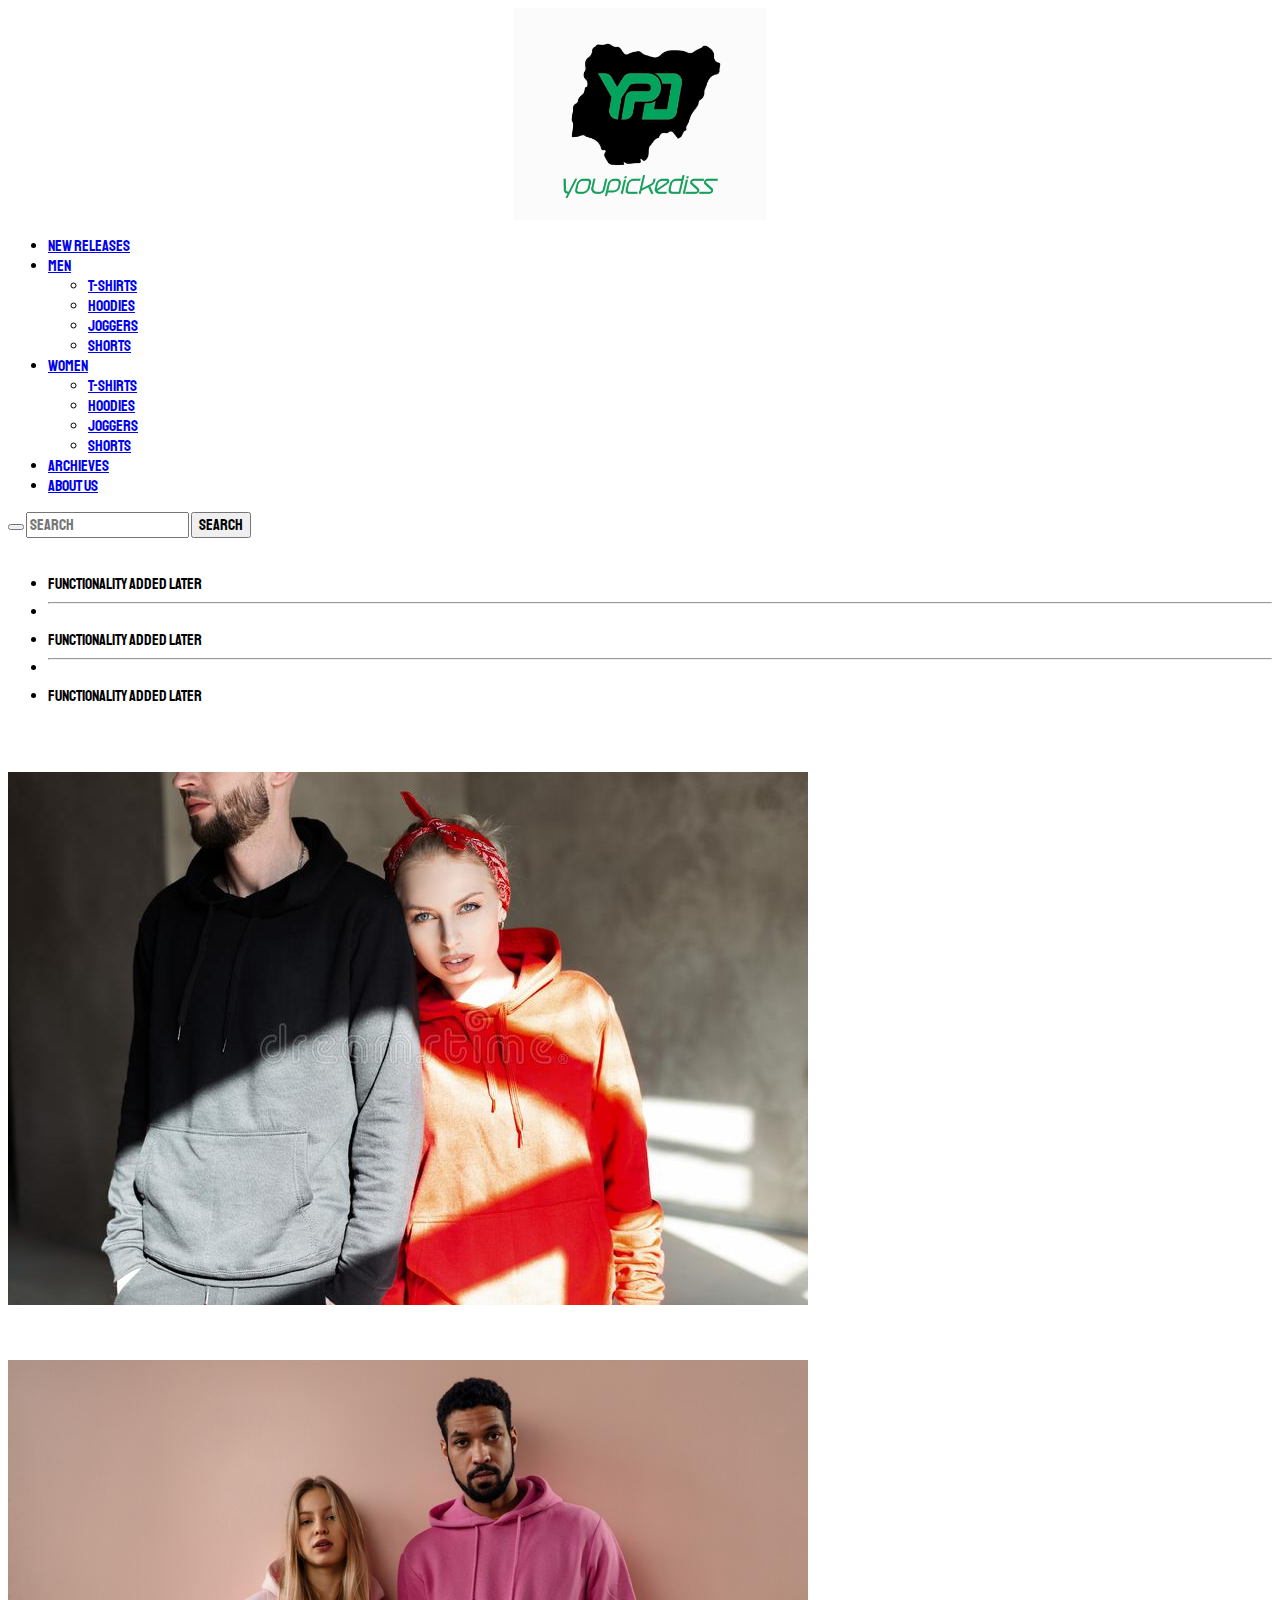
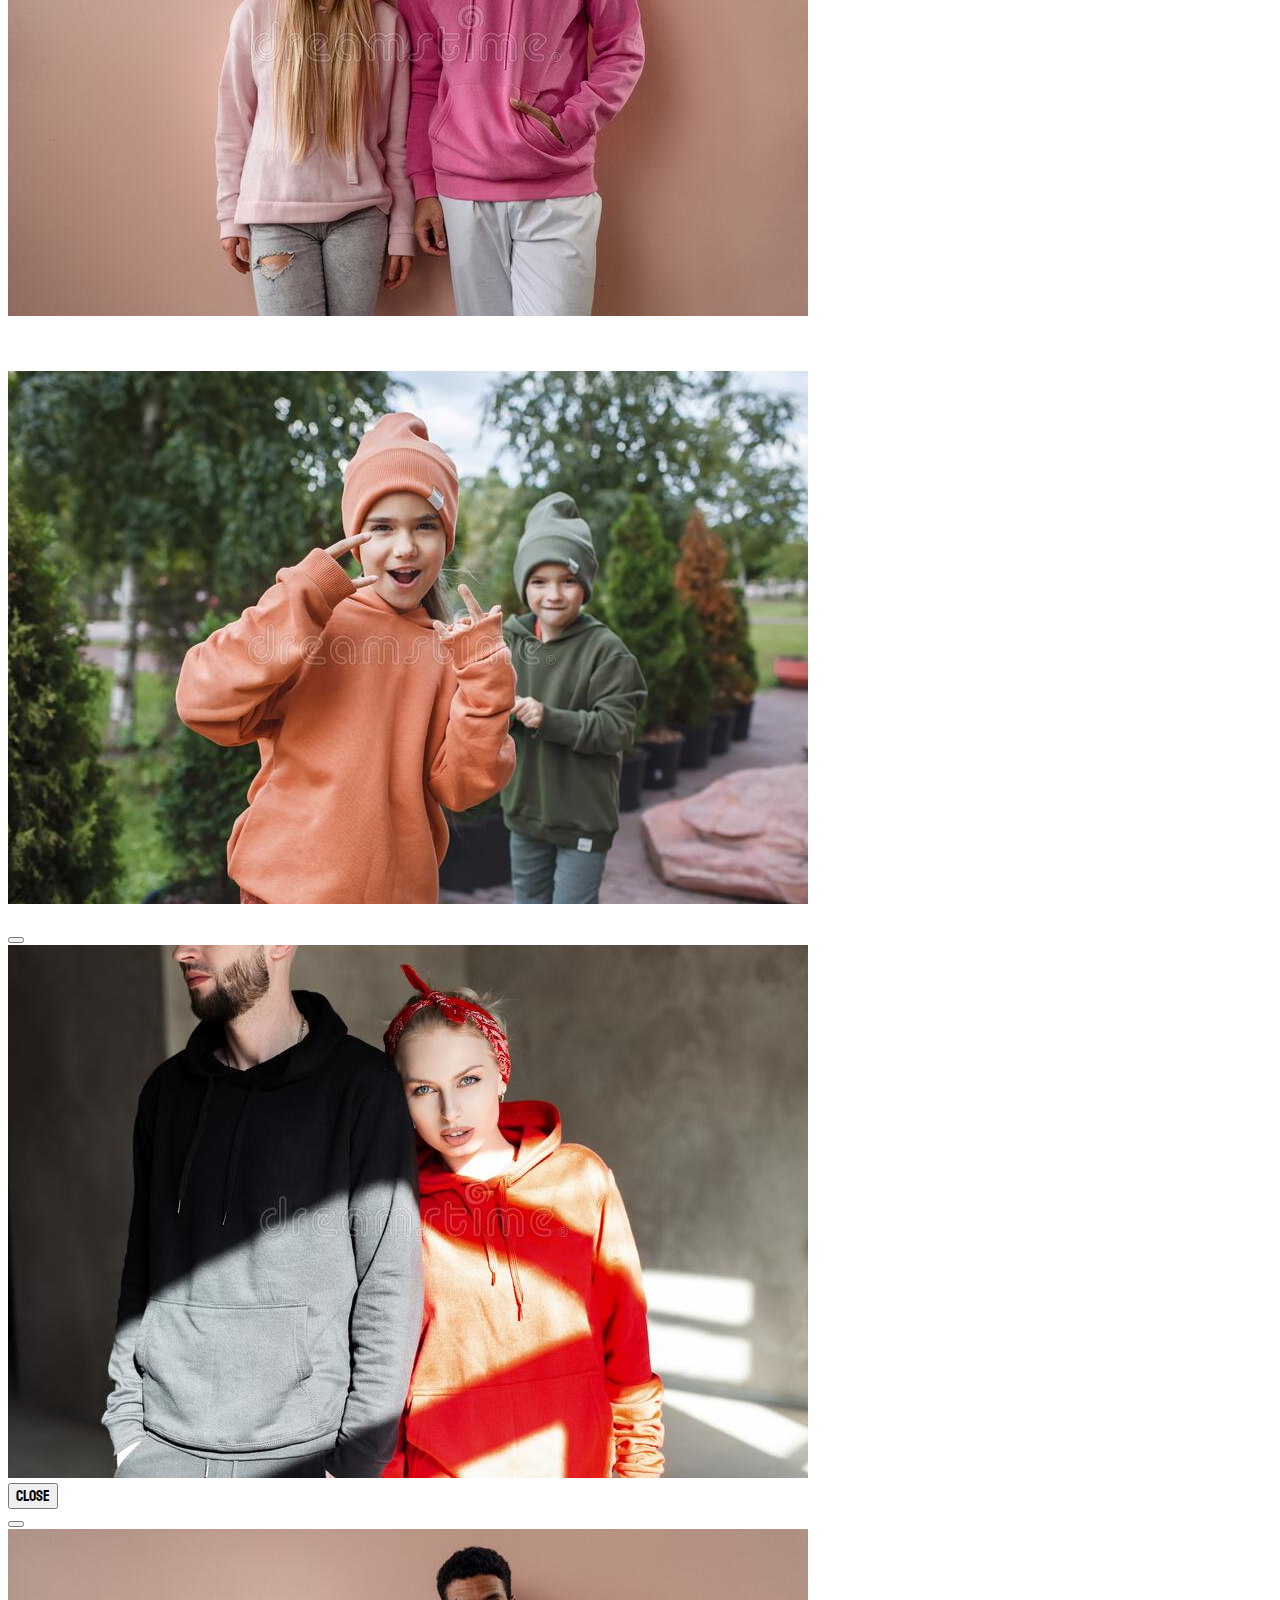
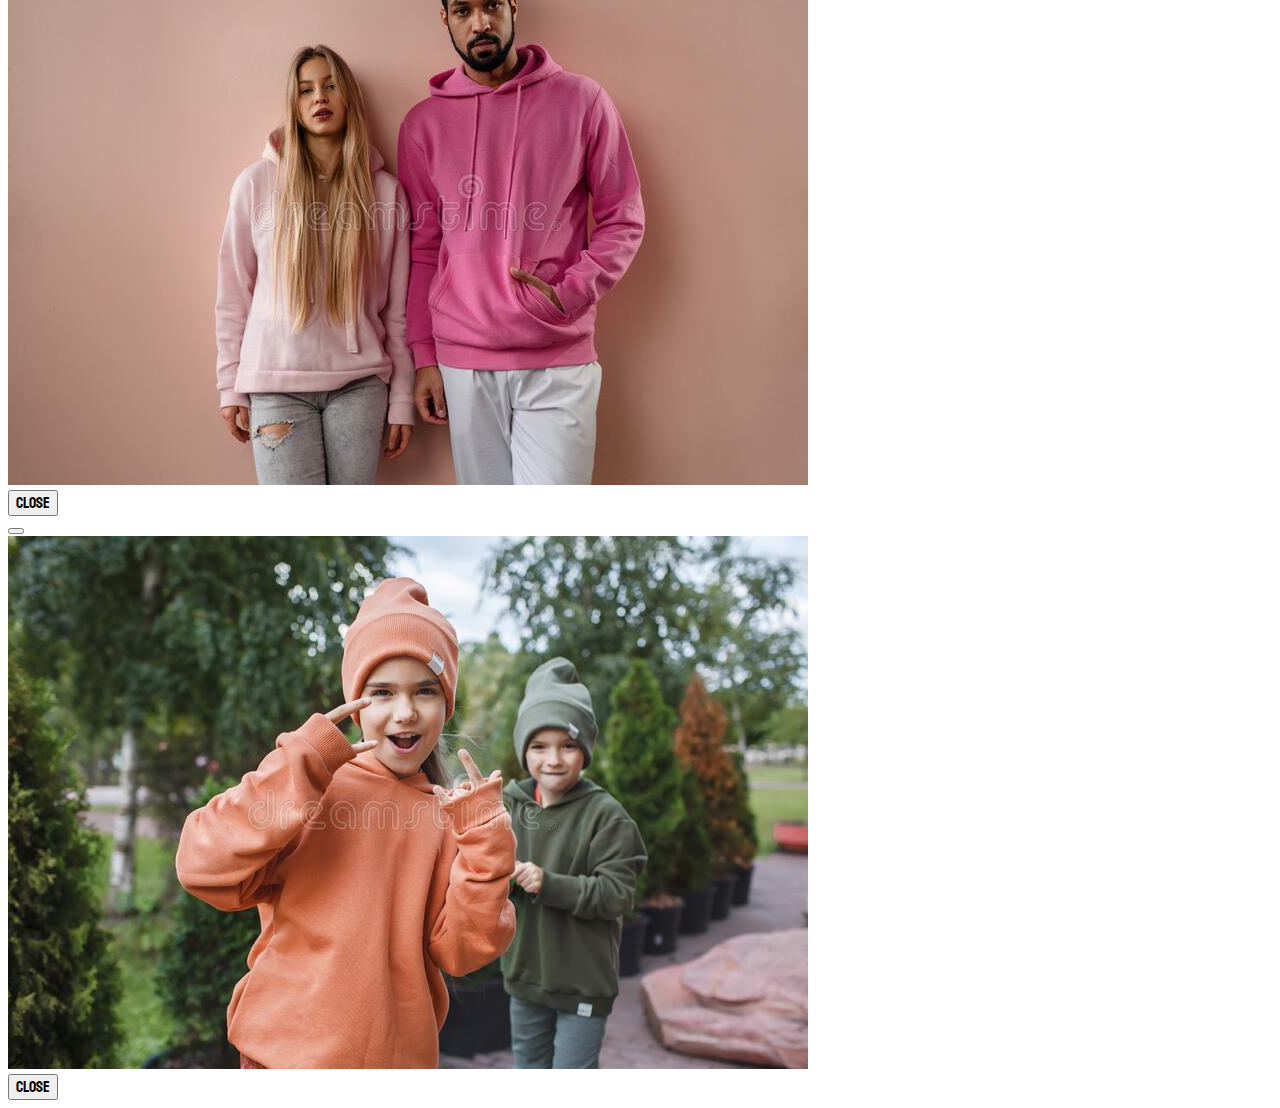
==== archieves.html @ 2370eabd "Added Product pages and Archives page" ====
﻿<!DOCTYPE html>
<html lang="en">
<head>
    <meta charset="UTF-8">
    <meta name="viewport" content="width=device-width, initial-scale=1.0">
    <title>YouPickeDiss</title>
    <link href="https://cdn.jsdelivr.net/npm/bootstrap@5.0.2/dist/css/bootstrap.min.css" rel="stylesheet" integrity="sha384-EVSTQN3/azprG1Anm3QDgpJLIm9Nao0Yz1ztcQTwFspd3yD65VohhpuuCOmLASjC" crossorigin="anonymous">
    <link rel="stylesheet" href="youPickeDiss.css">
    <link rel="stylesheet" href="https://cdn.jsdelivr.net/npm/bootstrap-icons@1.8.3/font/bootstrap-icons.css">
</head>
<body>
    <!-- code to include header menu-->
    <div w3-include-html="headerAndMenu.html"></div>
    <script src="w3-include-HTML.js"></script>


    <div class="container pageInfo">
        <img src="Pictures/sample1.jpg" class="d-block w-100" alt="..." data-bs-toggle="modal" data-bs-target="#picture1Modal" />
    </div>

    <div class="container pageInfo">
        <img src="Pictures/sample2.jpg" class="d-block w-100" alt="..." data-bs-toggle="modal" data-bs-target="#picture2Modal" />
    </div>

    <div class="container pageInfo" style="padding-bottom: 1em;">
        <img src="Pictures/sample3.jpg" class="d-block w-100" alt="..." data-bs-toggle="modal" data-bs-target="#picture3Modal" />
    </div>


    <div class="modal fade" id="picture1Modal" tabindex="-1" aria-labelledby="exampleModalLabel" aria-hidden="true">
        <div class="modal-dialog modal-xl modal-fullscreen-lg-down">
            <div class="modal-content">
                <div class="modal-header">
                    <button type="button" class="btn-close" data-bs-dismiss="modal" aria-label="Close"></button>
                </div>
                <div class="modal-body">
                    <img src="Pictures/sample1.jpg" class="d-block w-100" alt="..." />
                </div>
                <div class="modal-footer">
                    <button type="button" class="btn btn-dark" data-bs-dismiss="modal">Close</button>
                </div>
            </div>
        </div>
    </div>

    <div class="modal fade" id="picture2Modal" tabindex="-1" aria-labelledby="exampleModalLabel" aria-hidden="true">
        <div class="modal-dialog modal-xl modal-fullscreen-lg-down">
            <div class="modal-content">
                <div class="modal-header">
                    <button type="button" class="btn-close" data-bs-dismiss="modal" aria-label="Close"></button>
                </div>
                <div class="modal-body">
                    <img src="Pictures/sample2.jpg" class="d-block w-100" alt="..." />
                </div>
                <div class="modal-footer">
                    <button type="button" class="btn btn-dark" data-bs-dismiss="modal">Close</button>
                </div>
            </div>
        </div>
    </div>

    <div class="modal fade" id="picture3Modal" tabindex="-1" aria-labelledby="exampleModalLabel" aria-hidden="true">
        <div class="modal-dialog modal-xl modal-fullscreen-lg-down">
            <div class="modal-content">
                <div class="modal-header">
                    <button type="button" class="btn-close" data-bs-dismiss="modal" aria-label="Close"></button>
                </div>
                <div class="modal-body">
                    <img src="Pictures/sample3.jpg" class="d-block w-100" alt="..." />
                </div>
                <div class="modal-footer">
                    <button type="button" class="btn btn-dark" data-bs-dismiss="modal">Close</button>
                </div>
            </div>
        </div>
    </div>


    <script src="https://cdn.jsdelivr.net/npm/bootstrap@5.0.2/dist/js/bootstrap.bundle.min.js" integrity="sha384-MrcW6ZMFYlzcLA8Nl+NtUVF0sA7MsXsP1UyJoMp4YLEuNSfAP+JcXn/tWtIaxVXM" crossorigin="anonymous"></script>
</body>
</html>
---- youPickeDiss.css ----
﻿@import url('https://fonts.googleapis.com/css2?family=Staatliches&display=swap');
* {
    font-family: 'Staatliches';
    font-style: normal;
    font-size:16px;
}

/* If the screen size is 600px wide or less, set the font-size to 12px */
@media screen and (max-width: 800px) {
    * {
        font-size: 12px;
    }
}

/*@media screen and (max-width: 1000px){
    .productAddToBasket {
        font-size: 6px;
    }

    .productSubtext {
        font-size: 10px;
    }

    .productThumbnail {
        width: 60px;
        height: 50px;
    }
}
*/
td {
    padding-bottom: 1em;
}

.basket {
    color: rgba(255,255,255,.55);
}

.basket:hover {
    color: rgba(255,255,255,.75);
}

.carousel img {
    object-fit: contain;
}

.logo {
    display: block;
    cursor: pointer;
    width: 20%;
    height: 20%;
    margin-left: auto;
    margin-right: auto;
}

.pageInfo {
    padding-top: 50px;
}

.productAddToBasket {
    display: flex;
    align-items: center;
    justify-content: center;
    font-size: 8px;
}

.productContainer {
    display: flex;
    align-items: center;
    justify-content: center;
}

.productLargeImg {
    width:200px;
    height:400px;
}

.productSubtext{
    text-align:center;
    font-size:12px;
}

.productThumbnail {
    width: 120px;
    height: 200px;
    align-items:center;
}

.searchBar {
    width: fit-content;
    display: inline-block;
    vertical-align: top;
}
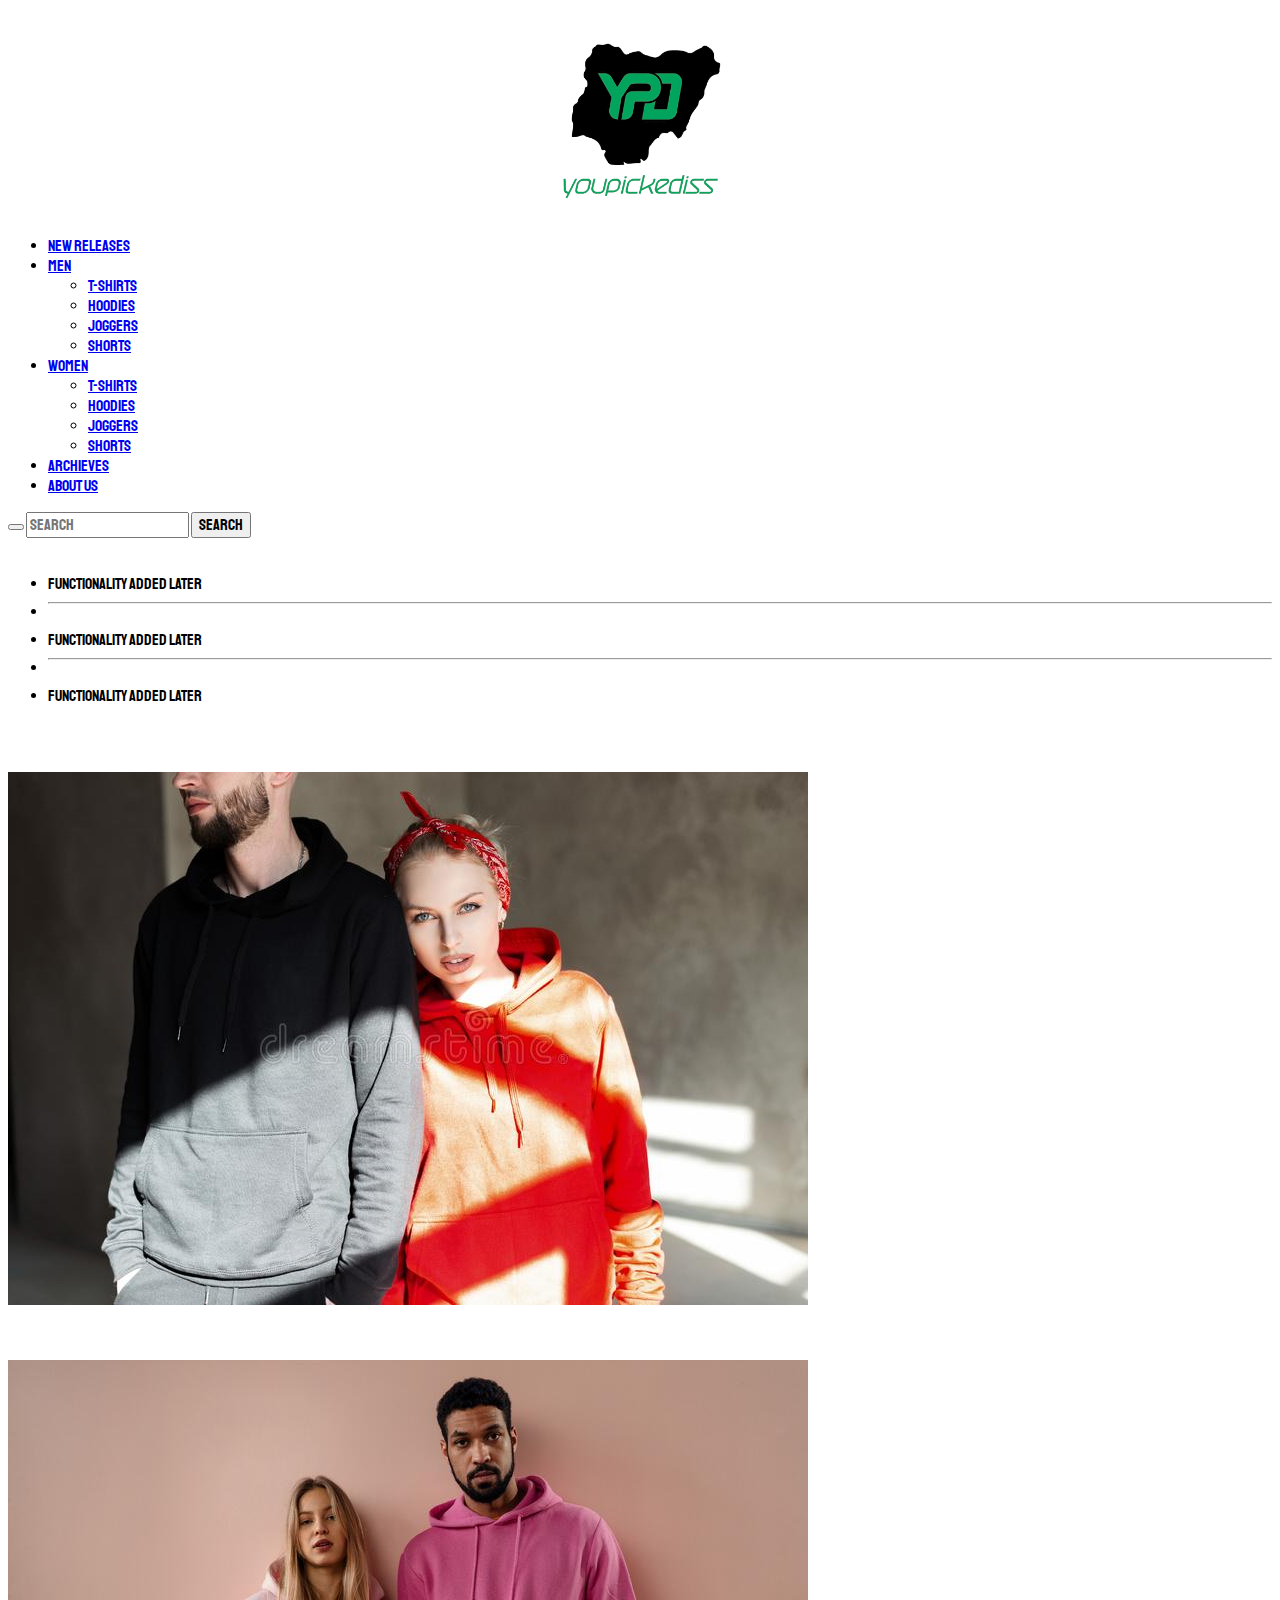
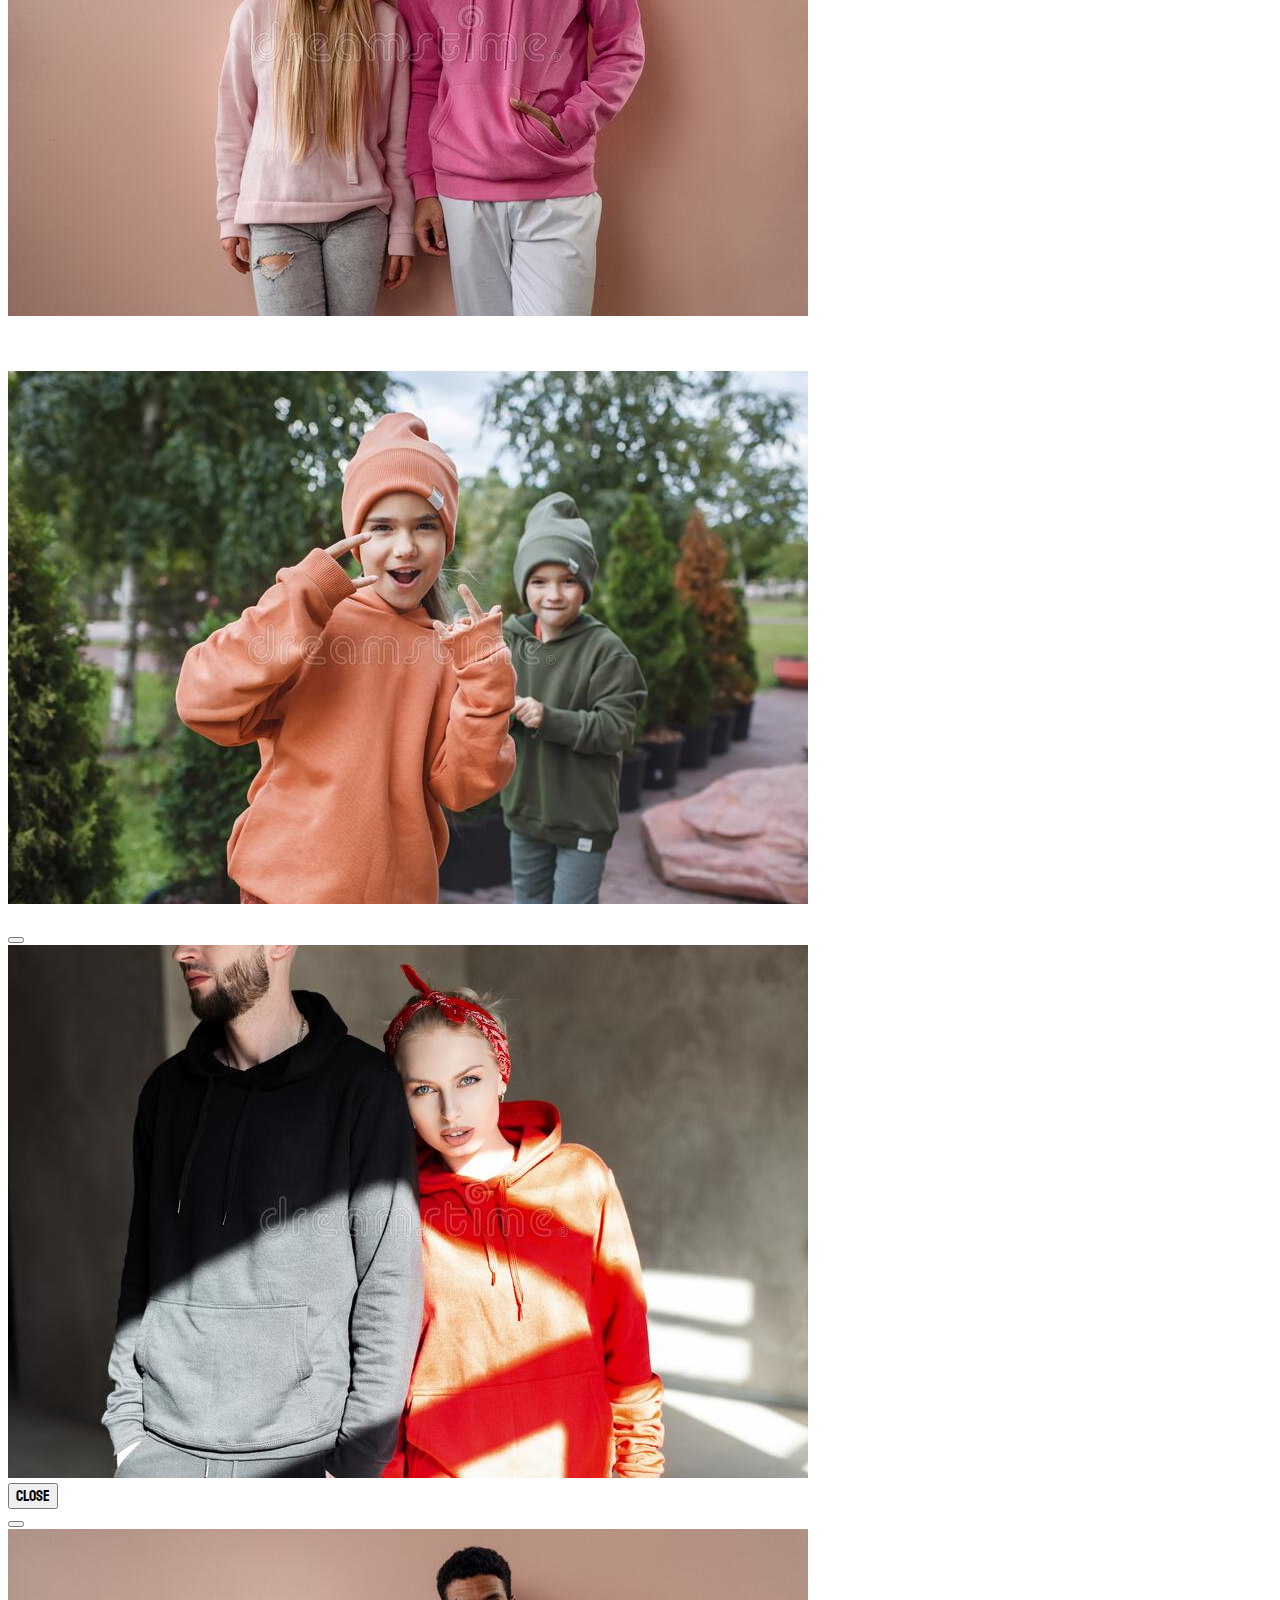
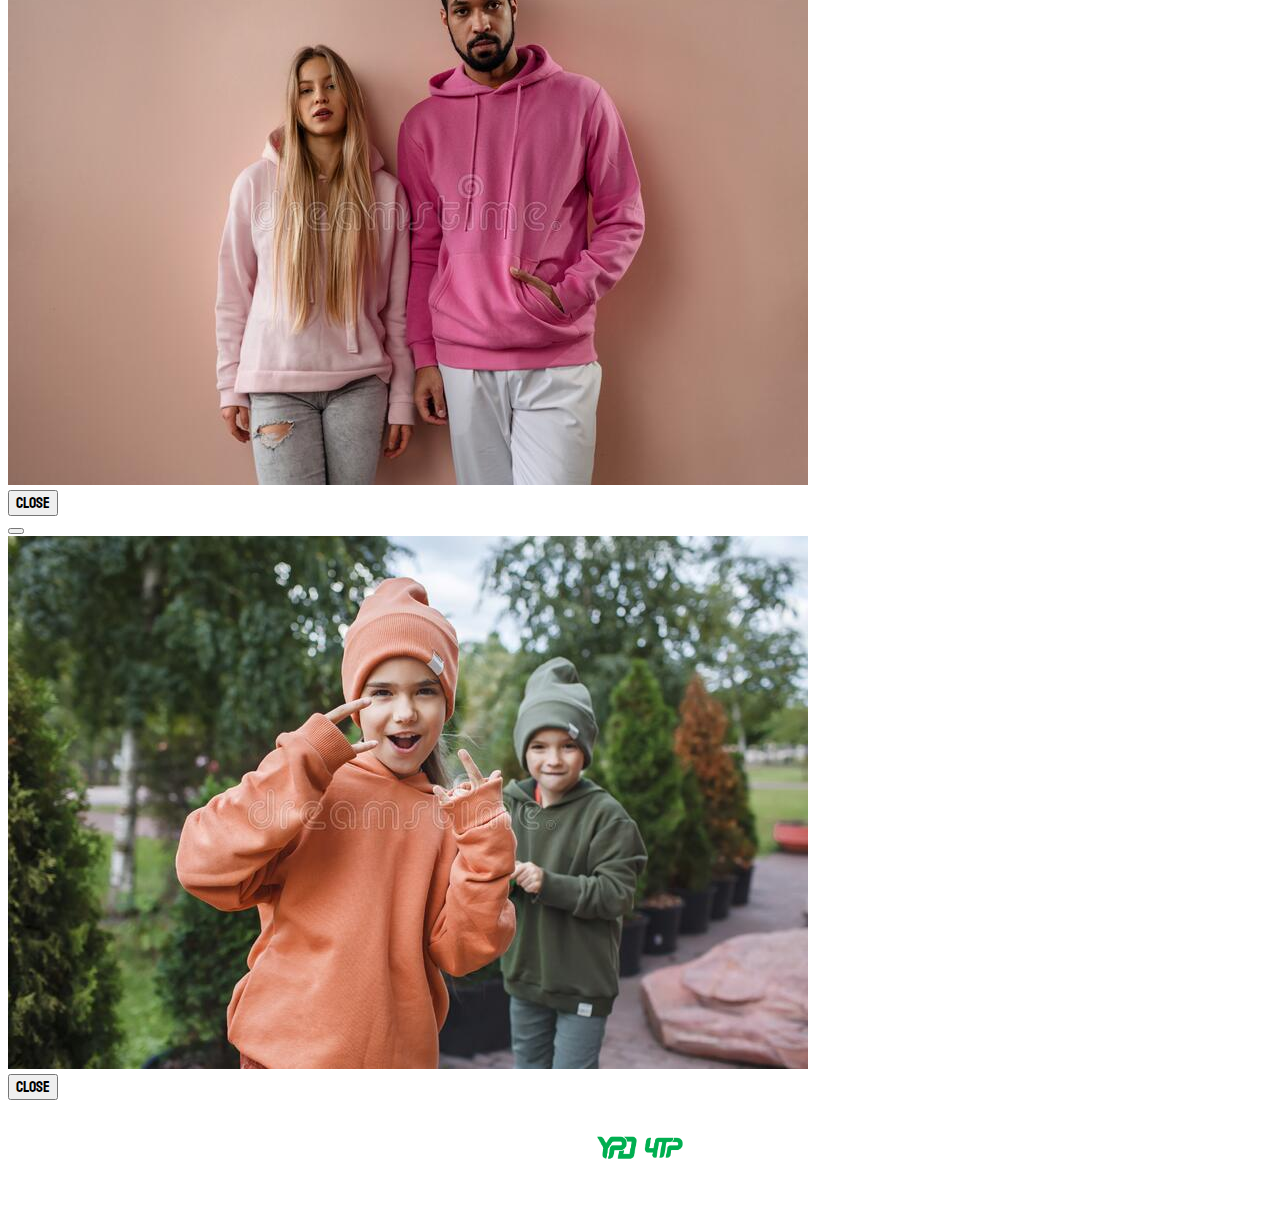
==== commit 9a5c003f: "added footer to pages, as well as fixing logo background" ====
--- a/archieves.html
+++ b/archieves.html
@@ -75,7 +75,7 @@
         </div>
     </div>
 
-
+    <div w3-include-html="footer.html" style="padding-top:1em;"></div>
     <script src="https://cdn.jsdelivr.net/npm/bootstrap@5.0.2/dist/js/bootstrap.bundle.min.js" integrity="sha384-MrcW6ZMFYlzcLA8Nl+NtUVF0sA7MsXsP1UyJoMp4YLEuNSfAP+JcXn/tWtIaxVXM" crossorigin="anonymous"></script>
 </body>
 </html>--- a/youPickeDiss.css
+++ b/youPickeDiss.css
@@ -43,9 +43,15 @@
     object-fit: contain;
 }
 
+.footerLogo {
+    display: inline-block;
+    margin-left: auto;
+    margin-right: auto;
+    height: 30px;
+}
+
 .logo {
     display: block;
-    cursor: pointer;
     width: 20%;
     height: 20%;
     margin-left: auto;
@@ -89,4 +95,4 @@
     width: fit-content;
     display: inline-block;
     vertical-align: top;
-}
+}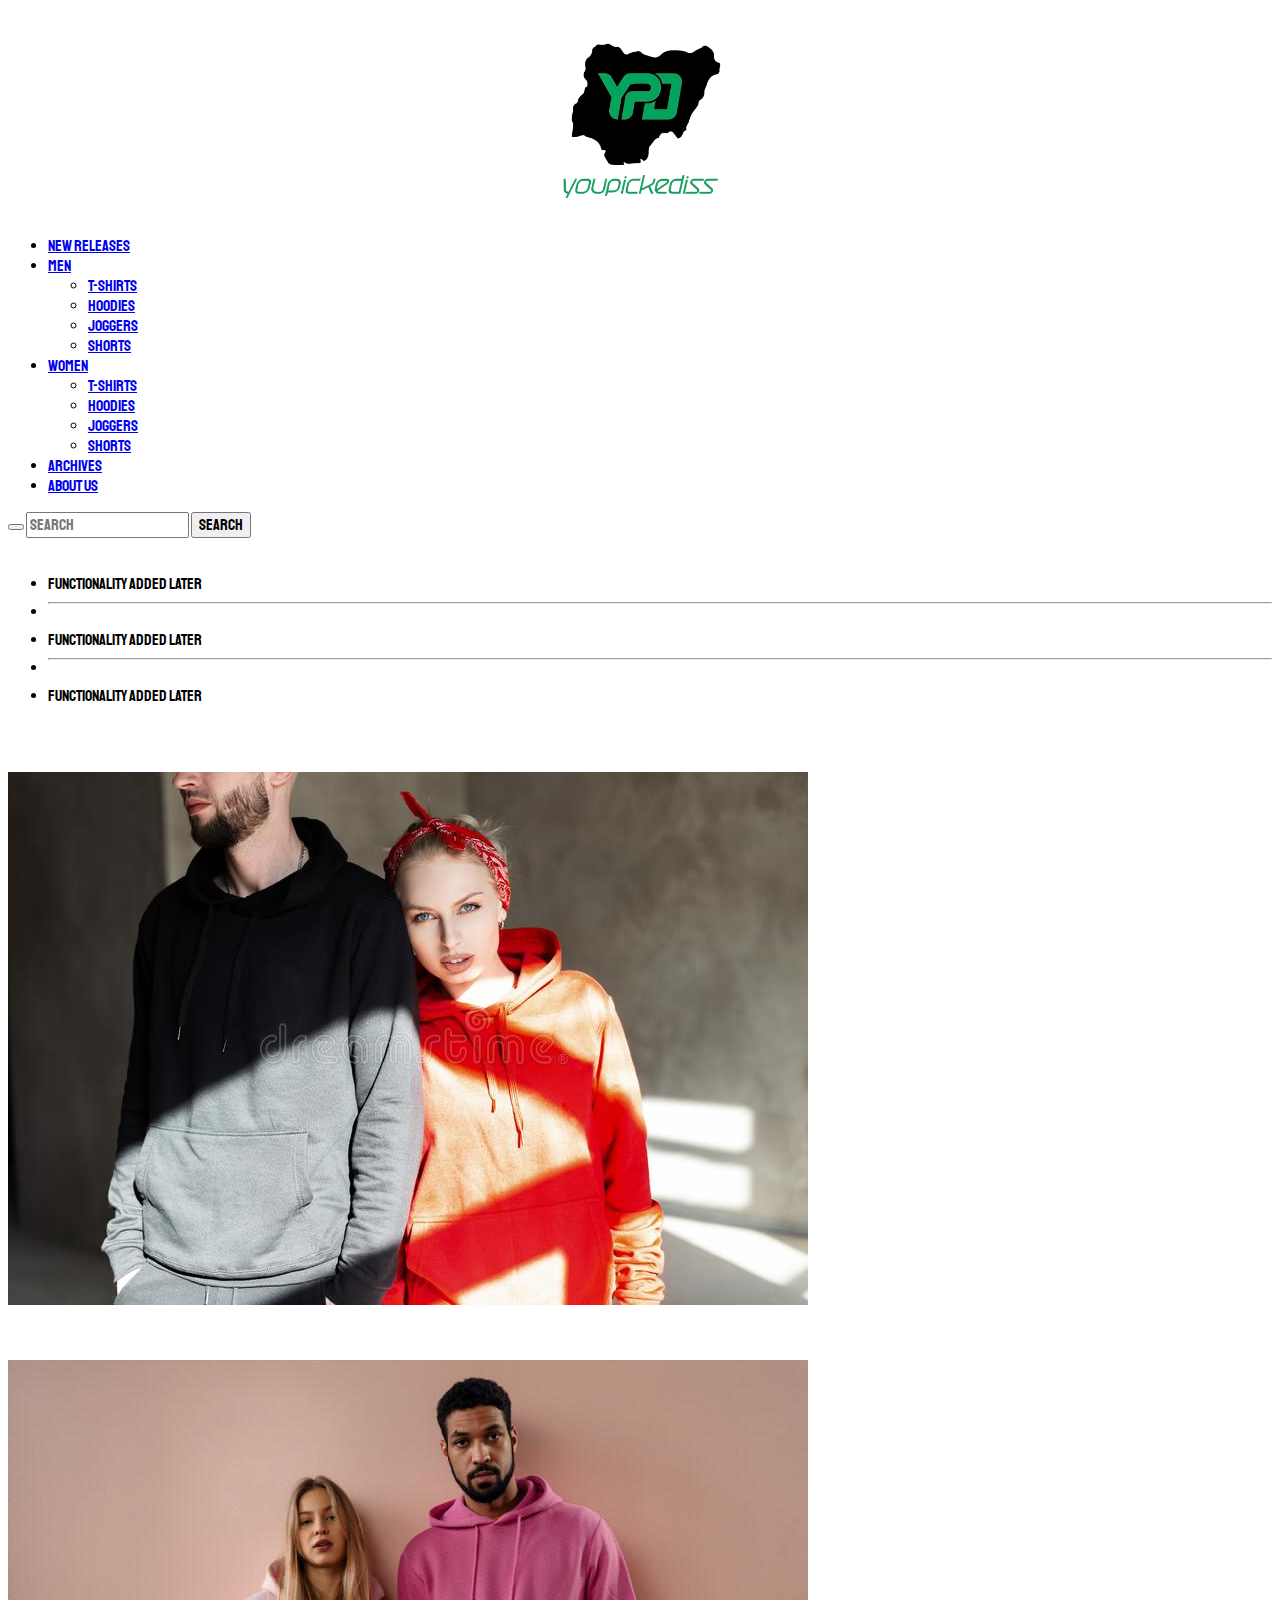
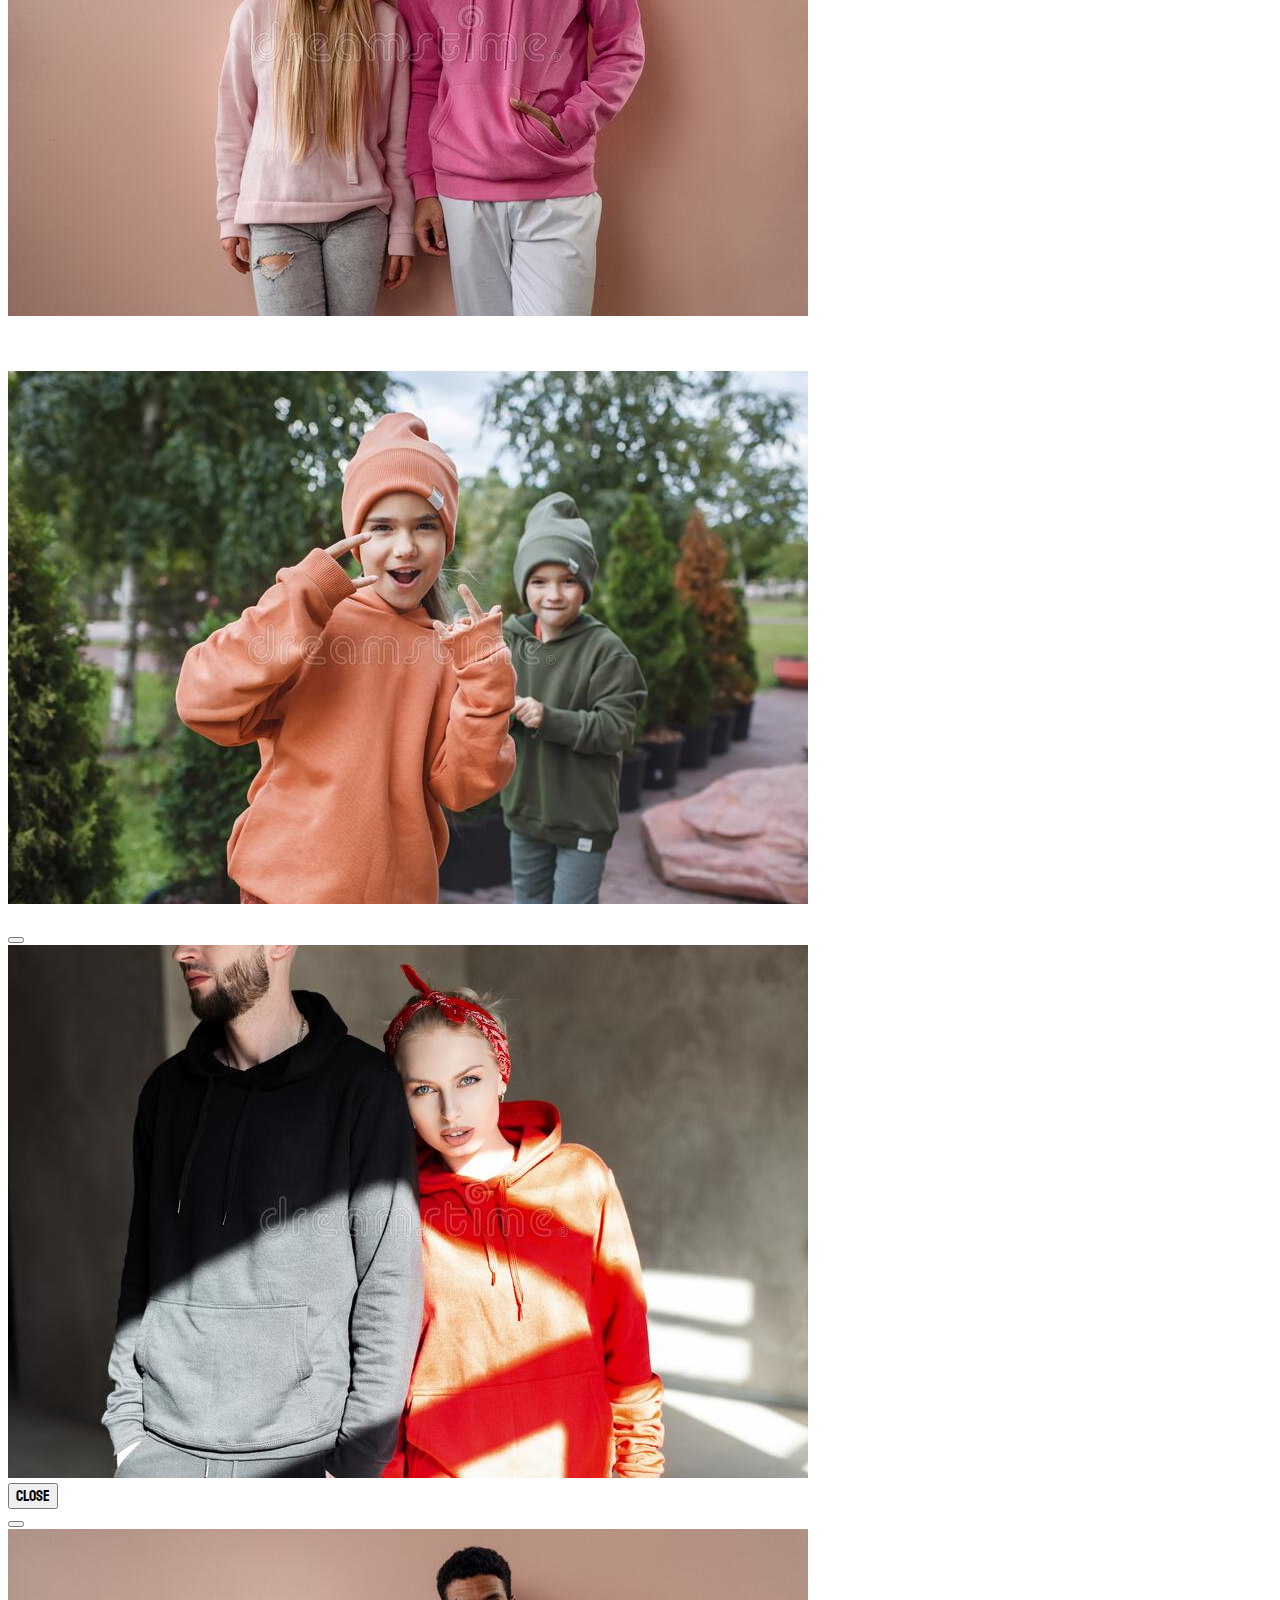
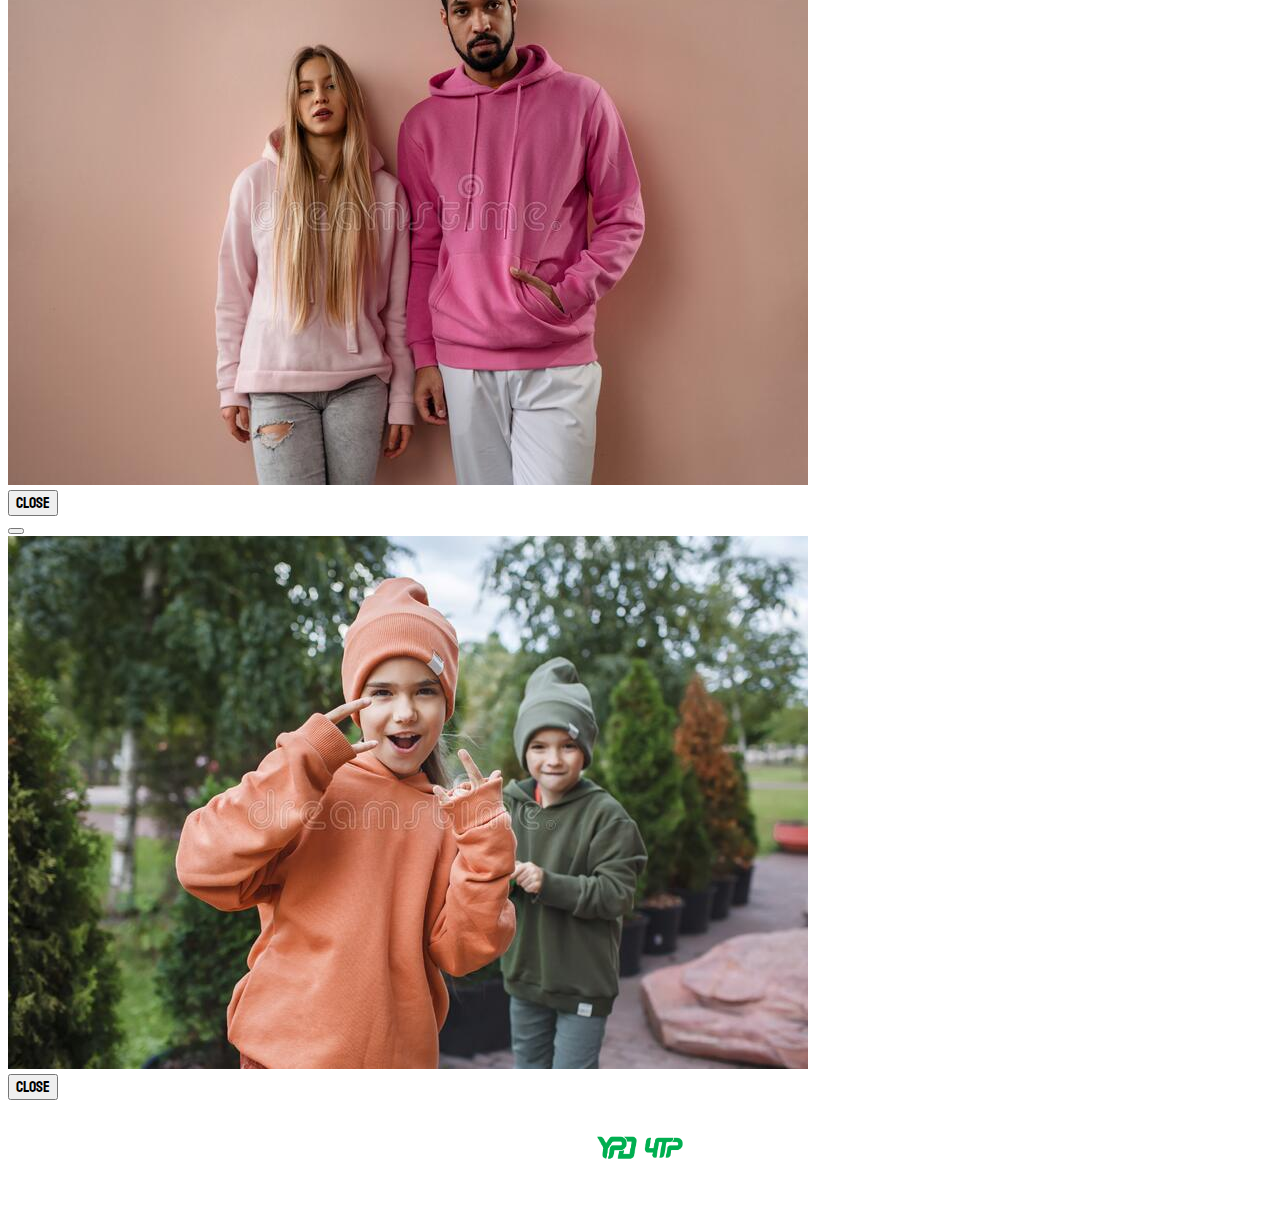
==== commit e11536c6: "added Favicon and built basic under construction page to publish to domain" ====
--- a/archieves.html
+++ b/archieves.html
@@ -4,6 +4,7 @@
     <meta charset="UTF-8">
     <meta name="viewport" content="width=device-width, initial-scale=1.0">
     <title>YouPickeDiss</title>
+    <link rel="icon" type="image/x-icon" href="/Pictures/ypd.ico">
     <link href="https://cdn.jsdelivr.net/npm/bootstrap@5.0.2/dist/css/bootstrap.min.css" rel="stylesheet" integrity="sha384-EVSTQN3/azprG1Anm3QDgpJLIm9Nao0Yz1ztcQTwFspd3yD65VohhpuuCOmLASjC" crossorigin="anonymous">
     <link rel="stylesheet" href="youPickeDiss.css">
     <link rel="stylesheet" href="https://cdn.jsdelivr.net/npm/bootstrap-icons@1.8.3/font/bootstrap-icons.css">
--- a/youPickeDiss.css
+++ b/youPickeDiss.css
@@ -12,21 +12,7 @@
     }
 }
 
-/*@media screen and (max-width: 1000px){
-    .productAddToBasket {
-        font-size: 6px;
-    }
 
-    .productSubtext {
-        font-size: 10px;
-    }
-
-    .productThumbnail {
-        width: 60px;
-        height: 50px;
-    }
-}
-*/
 td {
     padding-bottom: 1em;
 }
@@ -95,4 +81,48 @@
     width: fit-content;
     display: inline-block;
     vertical-align: top;
+}
+
+@media screen and (max-width: 1000px) {
+    .productContainer{
+        height:100px;
+    }
+    .productSubtext {
+        font-size: 10px;
+    }
+    .productThumbnail {
+        width: 60px;
+        height: 100px;
+        vertical-align:central;
+    }
+
+    .productThumbnailImage{
+        height:60px;
+        width:40px;
+    }
+    
+}
+
+@media screen and (max-width: 700px) {
+    .button {
+        width:auto;
+    }
+    .productContainer {
+        height: 80px;
+    }
+
+    .productSubtext {
+        font-size: 8px;
+    }
+
+    .productThumbnail {
+        width: 50px;
+        height: 80px;
+        vertical-align: central;
+    }
+
+    .productThumbnailImage {
+        height: 60px;
+        width: 40px;
+    }
 }